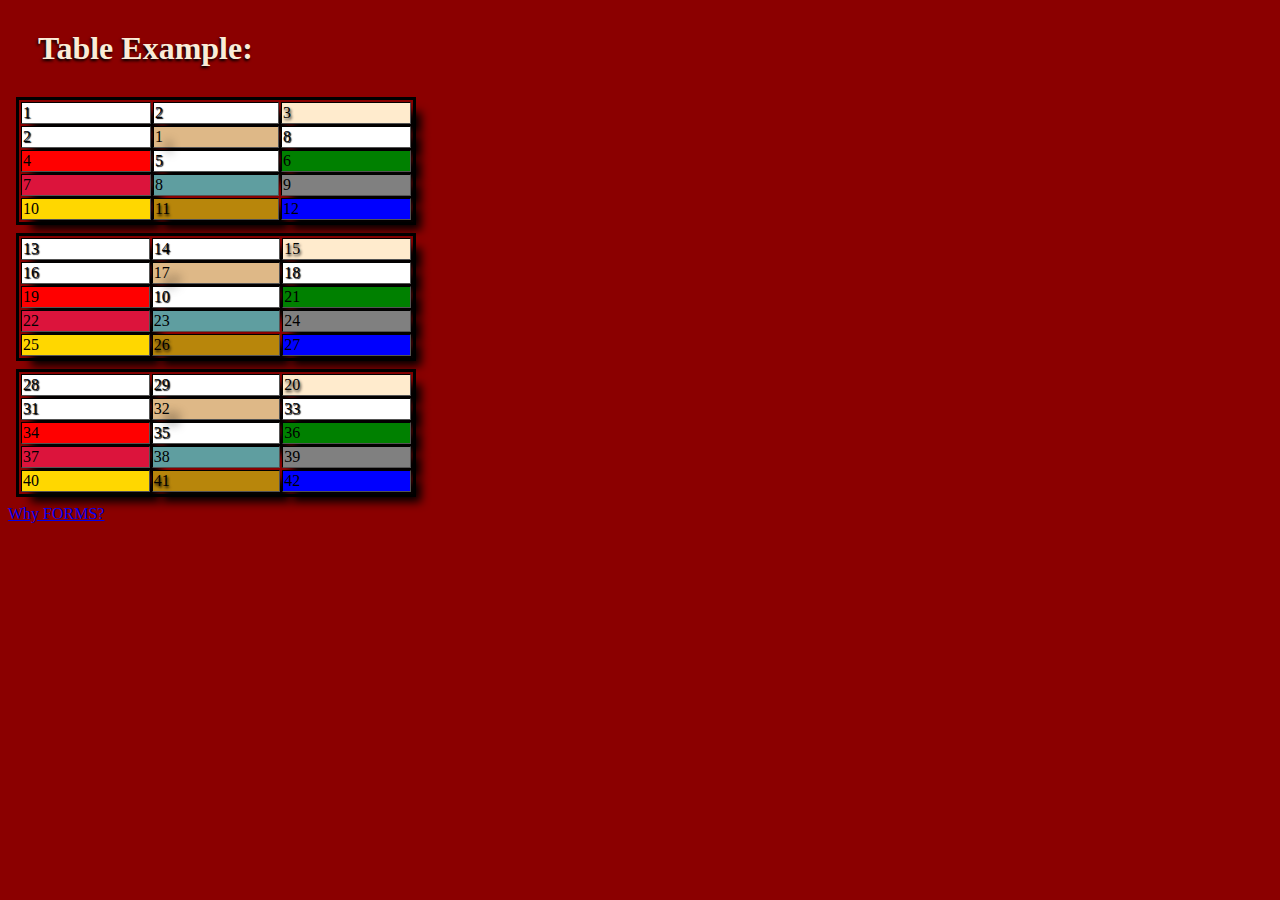
==== index.html @ cb0c579a "Contrução de table e botão" ====
<!DOCTYPE html>
<html lang="en">
<head>
    <meta charset="UTF-8">
    <meta name="viewport" content="width=device-width, initial-scale=1.0">
    <title>Text creation table.</title>
    <link rel="stylesheet" href="style.css">
</head>
<body>
    <h1>Table Example:</h1>
    <table border="4">
        <tr>
        <td class="dado">1</td>
        <td class="dado">2</td>
        <td class="linha">3</td>
        </tr>
        <tr>
            <td class="dado">2</td>
            <td class="linha1">1</td>
            <td class="dado">8</td>
        </tr>
        <tr>
            <td class="linha2">4</td>
            <td class="dado">5</td>
            <td class="linha3">6</td>
        </tr>
        <tr>
            <td class="linha4">7</td>
            <td class="linha8">8</td>
            <td class="linha5">9</td>
        </tr>
        <tr>
            <td class="linha6">10</td>
            <td class="linha11">11</td>
            <td class="linha7">12</td>
        </tr>
    </table> <table border="4">
        <tr>
        <td class="dado">13</td>
        <td class="dado">14</td>
        <td class="linha">15</td>
        </tr>
        <tr>
            <td class="dado">16</td>
            <td class="linha1">17</td>
            <td class="dado">18</td>
        </tr>
        <tr>
            <td class="linha2">19</td>
            <td class="dado">10</td>
            <td class="linha3">21</td>
        </tr>
        <tr>
            <td class="linha4">22</td>
            <td class="linha8">23</td>
            <td class="linha5">24</td>
        </tr>
        <tr>
            <td class="linha6">25</td>
            <td class="linha11">26</td>
            <td class="linha7">27</td>
        </tr>
    </table>
    <table border="4">
        <tr>
        <td class="dado">28</td>
        <td class="dado">29</td>
        <td class="linha">20</td>
        </tr>
        <tr>
            <td class="dado">31</td>
            <td class="linha1">32</td>
            <td class="dado">33</td>
        </tr>
        <tr>
            <td class="linha2">34</td>
            <td class="dado">35</td>
            <td class="linha3">36</td>
        </tr>
        <tr>
            <td class="linha4">37</td>
            <td class="linha8">38</td>
            <td class="linha5">39</td>
        </tr>
        <tr>
            <td class="linha6">40</td>
            <td class="linha11">41</td>
            <td class="linha7">42</td>
        </tr>
    </table>
<a href="Forms.html">Why FORMS?</a>
</body>
</html>
---- style.css ----
body{
    background-color: darkred;
}
table{
    width: 400px;
    margin: 8px;
    border: 3px solid #000;


}
h1{
    text-shadow: -1px 2px 3px #000;
    margin: 30px ;
    color: antiquewhite;
}
h2{
    color: darkorange;
    text-shadow: -1px 2px 3px #000;
    margin: 30px ;
}
h3{
    color: burlywood;
    text-shadow: -1px 2px 3px #000;
    margin: 30px;
}
p{
    color: aqua;
    text-shadow: 1px 1px 1px #000;
}
td.linha{
    background-color: blanchedalmond;
    text-shadow: 1px 2px 3px #000;
    box-shadow: 10px 10px 10px #000;
}
td.dado{
    color: #000;
    background-color: white;
    text-shadow: 1px 1px 1px #000;
    box-shadow: 10px 10px 10px #000;
}
td.linha1{
    background-color: burlywood;
    text-shadow: 10px 10px 10px #000;
    box-shadow: 10px 10px 10px #000;
}
td.linha2{
    background-color: red;
    text-shadow: 1pz 2pz 3pz #000;
    box-shadow: 10px 10px 10px #000;

}
td.linha3{
    background-color: green;
    text-shadow: 1pz 2pz 3pz #000;
    box-shadow: 10px 10px 10px #000;
    
}
td.linha4{
    background-color: crimson;
    text-shadow: 1pz 2pz 3pz #000;
    box-shadow: 10px 10px 10px #000;
    
}
td.linha5{
    background-color: gray;
    text-shadow: 1pz 2pz 3pz #000;
    box-shadow: 10px 10px 10px #000;
    
}
td.linha6{
    background-color: gold;
    text-shadow: 1pz 2pz 3pz #000;
    box-shadow: 10px 10px 10px #000;
    
}
td.linha7{
    background-color: blue;
    text-shadow: 1pz 2pz 3pz #000;
    box-shadow: 10px 10px 10px #000;
    
}
td.linha8{
    background-color: cadetblue;

}
td.linha9{
    background-color: gold;
    text-shadow: 1px 1px 1px #000;
    box-shadow: 10px 10px 10px #000;
}
td.linha10{
    background-color: darkgreen;
    text-shadow: 1px 1px 1px #000;
    box-shadow: 10px 10px 10px #000;
}
td.linha11{
    background-color: darkgoldenrod;
    text-shadow: 1px 2px 3px #000;
    box-shadow: 10px 10px 10px #000;
}
td.linha12{
    background-color: #4573;
    box-shadow: 10px 10px 10px #000;
    text-shadow: 1px 1px 1px #000;
}
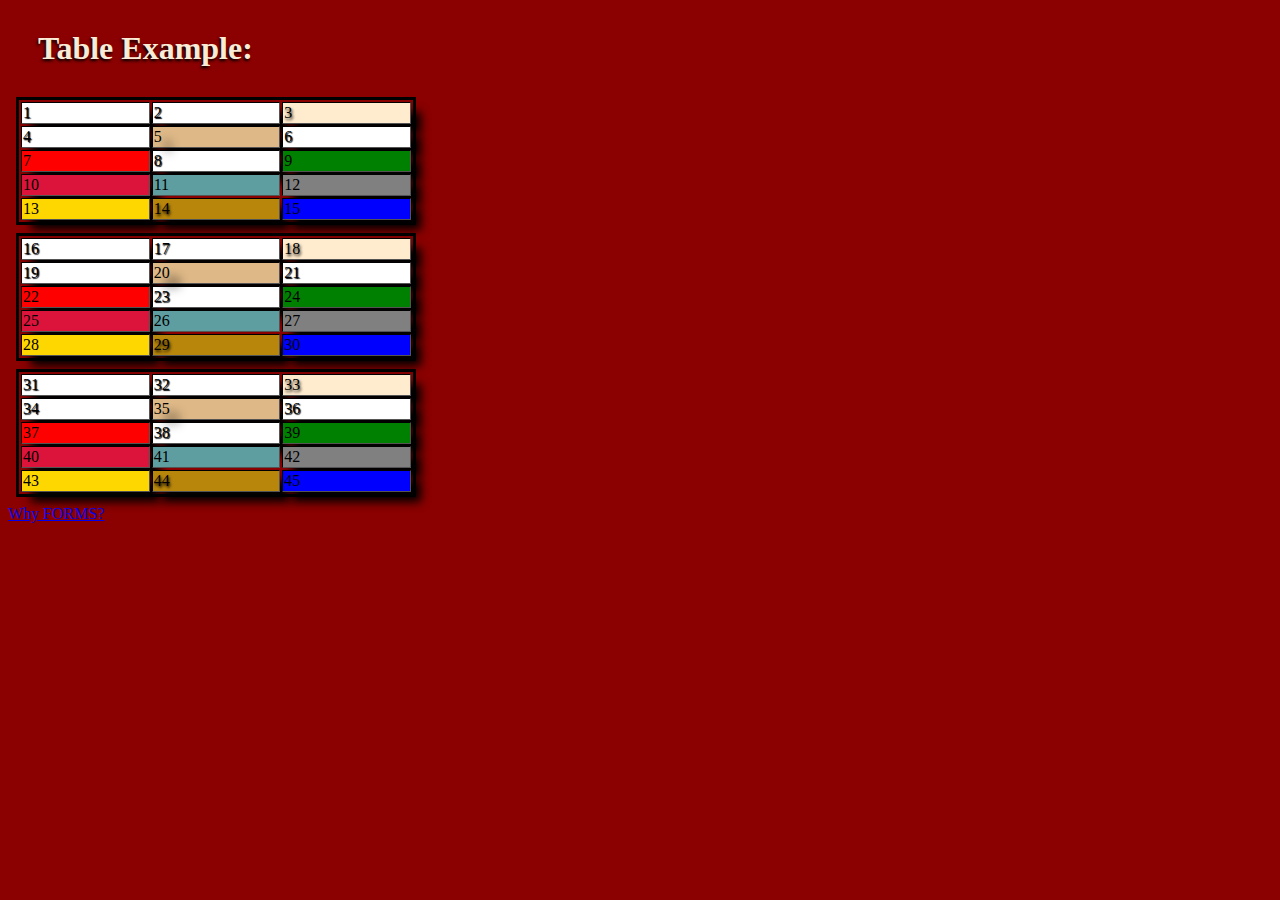
==== commit 19e2c6e7: "atualização" ====
--- a/index.html
+++ b/index.html
@@ -15,79 +15,80 @@
         <td class="linha">3</td>
         </tr>
         <tr>
-            <td class="dado">2</td>
-            <td class="linha1">1</td>
-            <td class="dado">8</td>
+            <td class="dado">4</td>
+            <td class="linha1">5</td>
+            <td class="dado">6</td>
         </tr>
         <tr>
-            <td class="linha2">4</td>
-            <td class="dado">5</td>
-            <td class="linha3">6</td>
+            <td class="linha2">7</td>
+            <td class="dado">8</td>
+            <td class="linha3">9</td>
         </tr>
         <tr>
-            <td class="linha4">7</td>
-            <td class="linha8">8</td>
-            <td class="linha5">9</td>
+            <td class="linha4">10</td>
+            <td class="linha8">11</td>
+            <td class="linha5">12</td>
         </tr>
         <tr>
-            <td class="linha6">10</td>
-            <td class="linha11">11</td>
-            <td class="linha7">12</td>
+            <td class="linha6">13</td>
+            <td class="linha11">14</td>
+            <td class="linha7">15</td>
         </tr>
     </table> <table border="4">
         <tr>
-        <td class="dado">13</td>
-        <td class="dado">14</td>
-        <td class="linha">15</td>
+        <td class="dado">16</td>
+        <td class="dado">17</td>
+        <td class="linha">18</td>
         </tr>
         <tr>
-            <td class="dado">16</td>
-            <td class="linha1">17</td>
-            <td class="dado">18</td>
+            <td class="dado">19</td>
+            <td class="linha1">20</td>
+            <td class="dado">21</td>
         </tr>
         <tr>
-            <td class="linha2">19</td>
-            <td class="dado">10</td>
-            <td class="linha3">21</td>
+            <td class="linha2">22</td>
+            <td class="dado">23</td>
+            <td class="linha3">24</td>
         </tr>
         <tr>
-            <td class="linha4">22</td>
-            <td class="linha8">23</td>
-            <td class="linha5">24</td>
+            <td class="linha4">25</td>
+            <td class="linha8">26</td>
+            <td class="linha5">27</td>
         </tr>
         <tr>
-            <td class="linha6">25</td>
-            <td class="linha11">26</td>
-            <td class="linha7">27</td>
+            <td class="linha6">28</td>
+            <td class="linha11">29</td>
+            <td class="linha7">30</td>
         </tr>
     </table>
     <table border="4">
         <tr>
-        <td class="dado">28</td>
-        <td class="dado">29</td>
-        <td class="linha">20</td>
+        <td class="dado">31</td>
+        <td class="dado">32</td>
+        <td class="linha">33</td>
         </tr>
         <tr>
-            <td class="dado">31</td>
-            <td class="linha1">32</td>
-            <td class="dado">33</td>
+            <td class="dado">34</td>
+            <td class="linha1">35</td>
+            <td class="dado">36</td>
         </tr>
         <tr>
-            <td class="linha2">34</td>
-            <td class="dado">35</td>
-            <td class="linha3">36</td>
+            <td class="linha2">37</td>
+            <td class="dado">38</td>
+            <td class="linha3">39</td>
         </tr>
         <tr>
-            <td class="linha4">37</td>
-            <td class="linha8">38</td>
-            <td class="linha5">39</td>
+            <td class="linha4">40</td>
+            <td class="linha8">41</td>
+            <td class="linha5">42</td>
         </tr>
         <tr>
-            <td class="linha6">40</td>
-            <td class="linha11">41</td>
-            <td class="linha7">42</td>
+            <td class="linha6">43</td>
+            <td class="linha11">44</td>
+            <td class="linha7">45</td>
         </tr>
     </table>
-<a href="Forms.html">Why FORMS?</a>
+<a href="index01.html">Why FORMS?</a>
+
 </body>
 </html>